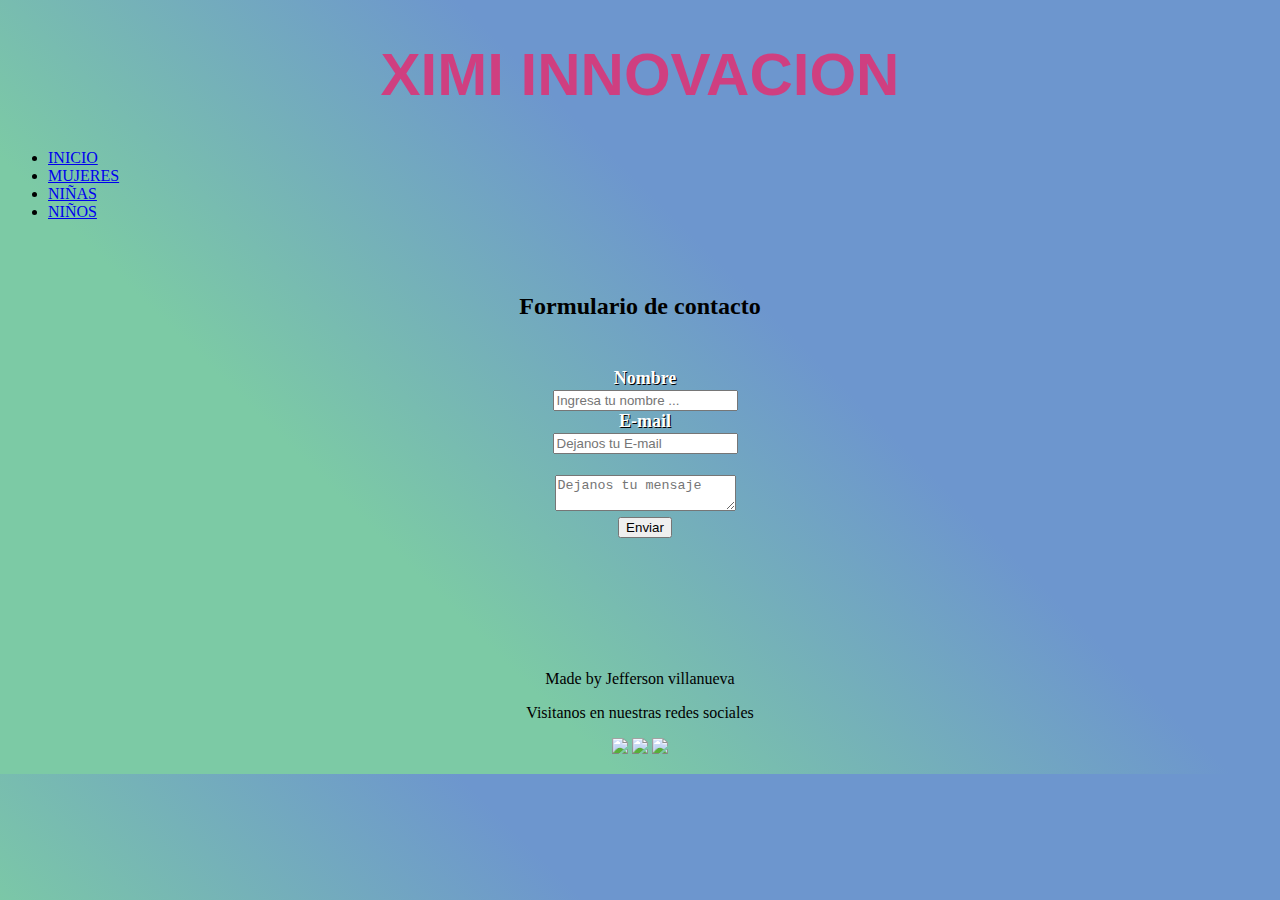
==== formulario.html @ 059c154a "p" ====
<!DOCTYPE html>
<html lang="en">
    <head>
        <meta charset="UTF-8">
        <meta http-equiv="X-UA-Compatible" content="IE=edge">
        <meta name="viewport" content="width=device-width, initial-scale=1.0">
        <title>XIMI INNOVACION</title>
        <link rel="stylesheet" href="style.css"/>
        <link href="https://cdn.jsdelivr.net/npm/bootstrap@5.2.3/dist/css/bootstrap.min.css" rel="stylesheet" integrity="sha384-rbsA2VBKQhggwzxH7pPCaAqO46MgnOM80zW1RWuH61DGLwZJEdK2Kadq2F9CUG65" crossorigin="anonymous">
        <script src="https://cdn.jsdelivr.net/npm/bootstrap@5.2.3/dist/js/bootstrap.bundle.min.js" integrity="sha384-kenU1KFdBIe4zVF0s0G1M5b4hcpxyD9F7jL+jjXkk+Q2h455rYXK/7HAuoJl+0I4" crossorigin="anonymous"></script>
    </head>

    <body>
        <header>
            <div id="logo">
                <h1 align="center">XIMI INNOVACION</h1>
            </div>
            <ul class="nav justify-content-center">
                <li class="nav-item">
                    <a class="nav-link active" aria-current="page" href="index.html">INICIO</a>
                </li>
                <li class="nav-item">
                    <a class="nav-link" href="Mujeres.html">MUJERES</a>
                </li>
                <li class="nav-item">
                    <a class="nav-link" href="Prendas-niña.html">NIÑAS</a>
                </li>
                <li class="nav-item">
                    <a class="nav-link" href="Prendas-niño.html">NIÑOS</a>
                </li>
                
            </ul>
        
        </header><br><br>
    </body>

<section>
    <h2>Formulario de contacto</h2><br>
    <form>
        <label><strong>Nombre</strong></label><br>
        <input type="text" placeholder="Ingresa tu nombre ...">
        <br>
        <label><strong>E-mail</strong></label><br>
        <input type="email" placeholder="Dejanos tu E-mail">
        <br><br>
        <textarea placeholder="Dejanos tu mensaje"></textarea>
        <br>
        <input type="submit" value="Enviar">
    </form>
</section><br><br>

<footer align="center">
    <p>Made by Jefferson villanueva</p>
    <p>Visitanos en nuestras redes sociales</p>
    <p>
        <a href="https://es-la.facebook.com"><img id="facebook" src="D:\Aprendiendo a programar\CODERHOUSE\HTML Y PROTOTIPADO\CLASE5\assets\img\Facebook_Logo_.png" width="30px"></a>
        <a href="https://www.instagram.com/"><img id="facebook" src="D:\Aprendiendo a programar\CODERHOUSE\HTML Y PROTOTIPADO\CLASE5\assets\img\Instagram_Logo.png" width="30px"></a>
        <a href="https://twitter.com/?lang=es"><img id="facebook" src="D:\Aprendiendo a programar\CODERHOUSE\HTML Y PROTOTIPADO\CLASE5\assets\img\Twiter_Logo.png" width="30px"></a>
    </p>
</footer>
</html>
---- style.css ----
body {

    background: linear-gradient(45deg,  #7ccaa5  10%, #7ccaa5  30%, #6d96ce  60%);

}

#logo{
    color: #cf3f80;
    font-size: 30px;
    font-family: 'Franklin Gothic Medium', 'Arial Narrow', Arial, sans-serif;
    text-decoration: none;
      
}

#logo:hover{
    color: #7ccaa5;
}

h2{
    text-align: center;
}

#primer-texto{
    font-size: 15px; 
    color: #cf3f80; 
    margin-top: 10px;  
    margin-bottom: 10px;
    text-align: center;
    font-family: 'Lucida Sans', 'Lucida Sans Regular', 'Lucida Grande', 'Lucida Sans Unicode', Geneva, Verdana, sans-serif;
}   

#parrafo{
    font-size: 15px; 
    text-align: center;
    font-family: 'Lucida Sans', 'Lucida Sans Regular', 'Lucida Grande', 'Lucida Sans Unicode', Geneva, Verdana, sans-serif;

}


#productos{
    align-items: center;
    display: grid;
    column-gap: 10px;
    grid-template-columns: 25% 25% 25% 25%;
    grid-template-rows: 2fr 100px auto auto;
    grid-template-areas: 
    
    ". carrusel carrusel ."
    "titulop titulop titulop titulop"
    ". video video ."
    ". texto texto ."
 
    ;
}

.carrusel{
    grid-area: carrusel;
    
}
.titulop{
    grid-area: titulop;
    
}
.video{
    grid-area: video;
}
.texto{
    grid-area: texto;
    text-align: center;
    justify-content: center;
    
}

#rellenar_informacion{
    font-size: 50px;
    font-family: Cambria, Cochin, Georgia, Times, 'Times New Roman', serif;
    text-align: center;
}

form{
    position: relative;
    text-align: center;
    font-size: 18px;
    color: #ffffff;
    text-shadow: 1px 1px black;
    width  : 100%;
    height : 240px;
    margin : 5px auto;
    padding: 5px;
    font-family: Cambria, Cochin, Georgia, Times, 'Times New Roman', serif;
         
}


#facebook:hover{
    opacity: 50%;
    
}
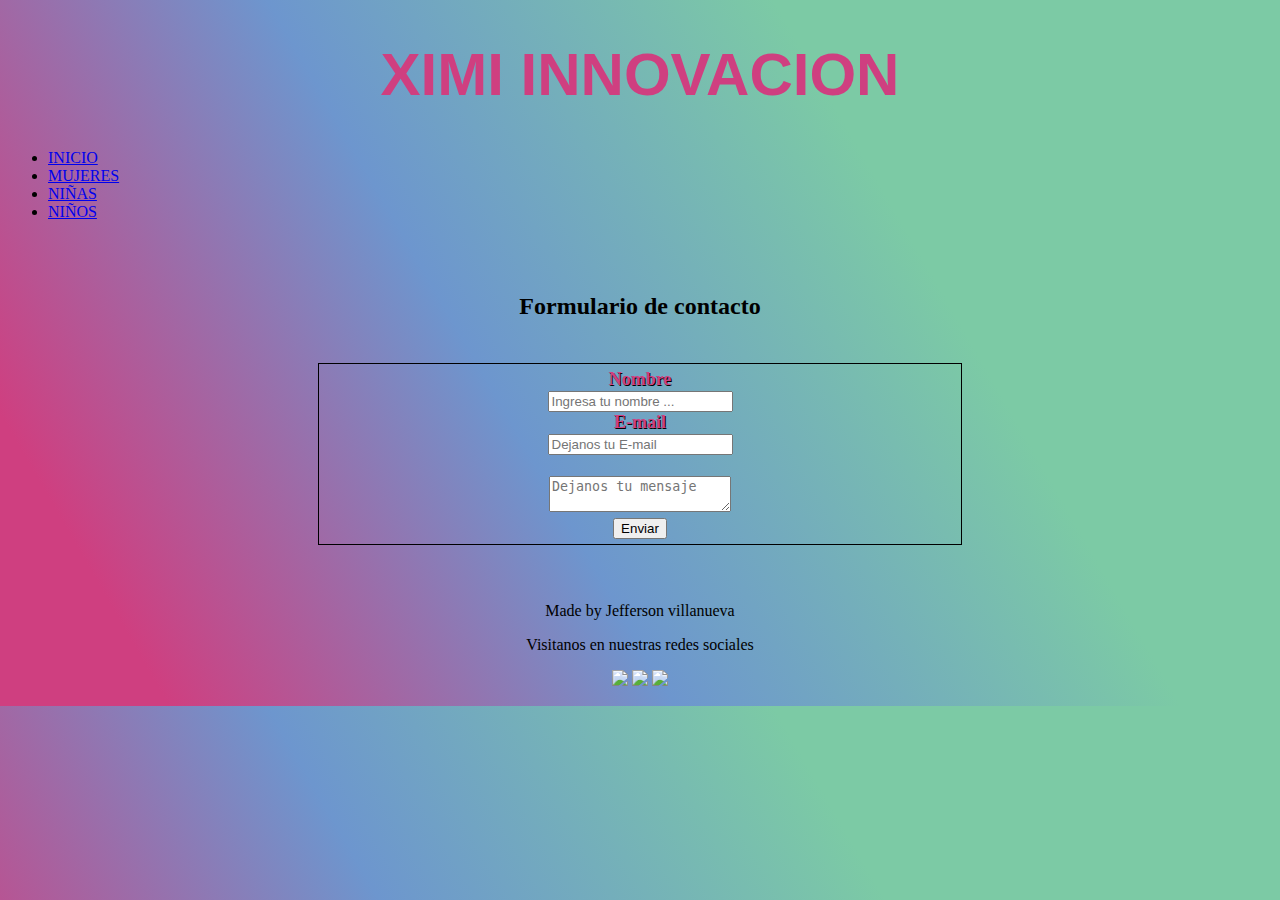
==== commit f8fef868: "Add files via upload" ====
--- a/formulario.html
+++ b/formulario.html
@@ -1,61 +1,61 @@
-<!DOCTYPE html>
-<html lang="en">
-    <head>
-        <meta charset="UTF-8">
-        <meta http-equiv="X-UA-Compatible" content="IE=edge">
-        <meta name="viewport" content="width=device-width, initial-scale=1.0">
-        <title>XIMI INNOVACION</title>
-        <link rel="stylesheet" href="style.css"/>
-        <link href="https://cdn.jsdelivr.net/npm/bootstrap@5.2.3/dist/css/bootstrap.min.css" rel="stylesheet" integrity="sha384-rbsA2VBKQhggwzxH7pPCaAqO46MgnOM80zW1RWuH61DGLwZJEdK2Kadq2F9CUG65" crossorigin="anonymous">
-        <script src="https://cdn.jsdelivr.net/npm/bootstrap@5.2.3/dist/js/bootstrap.bundle.min.js" integrity="sha384-kenU1KFdBIe4zVF0s0G1M5b4hcpxyD9F7jL+jjXkk+Q2h455rYXK/7HAuoJl+0I4" crossorigin="anonymous"></script>
-    </head>
-
-    <body>
-        <header>
-            <div id="logo">
-                <h1 align="center">XIMI INNOVACION</h1>
-            </div>
-            <ul class="nav justify-content-center">
-                <li class="nav-item">
-                    <a class="nav-link active" aria-current="page" href="index.html">INICIO</a>
-                </li>
-                <li class="nav-item">
-                    <a class="nav-link" href="Mujeres.html">MUJERES</a>
-                </li>
-                <li class="nav-item">
-                    <a class="nav-link" href="Prendas-niña.html">NIÑAS</a>
-                </li>
-                <li class="nav-item">
-                    <a class="nav-link" href="Prendas-niño.html">NIÑOS</a>
-                </li>
-                
-            </ul>
-        
-        </header><br><br>
-    </body>
-
-<section>
-    <h2>Formulario de contacto</h2><br>
-    <form>
-        <label><strong>Nombre</strong></label><br>
-        <input type="text" placeholder="Ingresa tu nombre ...">
-        <br>
-        <label><strong>E-mail</strong></label><br>
-        <input type="email" placeholder="Dejanos tu E-mail">
-        <br><br>
-        <textarea placeholder="Dejanos tu mensaje"></textarea>
-        <br>
-        <input type="submit" value="Enviar">
-    </form>
-</section><br><br>
-
-<footer align="center">
-    <p>Made by Jefferson villanueva</p>
-    <p>Visitanos en nuestras redes sociales</p>
-    <p>
-        <a href="https://es-la.facebook.com"><img id="facebook" src="D:\Aprendiendo a programar\CODERHOUSE\HTML Y PROTOTIPADO\CLASE5\assets\img\Facebook_Logo_.png" width="30px"></a>
-        <a href="https://www.instagram.com/"><img id="facebook" src="D:\Aprendiendo a programar\CODERHOUSE\HTML Y PROTOTIPADO\CLASE5\assets\img\Instagram_Logo.png" width="30px"></a>
-        <a href="https://twitter.com/?lang=es"><img id="facebook" src="D:\Aprendiendo a programar\CODERHOUSE\HTML Y PROTOTIPADO\CLASE5\assets\img\Twiter_Logo.png" width="30px"></a>
-    </p>
-</footer>
+<!DOCTYPE html>
+<html lang="en">
+    <head>
+        <meta charset="UTF-8">
+        <meta http-equiv="X-UA-Compatible" content="IE=edge">
+        <meta name="viewport" content="width=device-width, initial-scale=1.0">
+        <title>XIMI INNOVACION</title>
+        <link rel="stylesheet" href="main.css"/>
+        <link href="https://cdn.jsdelivr.net/npm/bootstrap@5.2.3/dist/css/bootstrap.min.css" rel="stylesheet" integrity="sha384-rbsA2VBKQhggwzxH7pPCaAqO46MgnOM80zW1RWuH61DGLwZJEdK2Kadq2F9CUG65" crossorigin="anonymous">
+        <script src="https://cdn.jsdelivr.net/npm/bootstrap@5.2.3/dist/js/bootstrap.bundle.min.js" integrity="sha384-kenU1KFdBIe4zVF0s0G1M5b4hcpxyD9F7jL+jjXkk+Q2h455rYXK/7HAuoJl+0I4" crossorigin="anonymous"></script>
+    </head>
+
+    <body>
+        <header>
+            <div id="logo">
+                <h1 align="center">XIMI INNOVACION</h1>
+            </div>
+            <ul class="nav justify-content-center">
+                <li class="nav-item">
+                    <a class="nav-link active" aria-current="page" href="index.html">INICIO</a>
+                </li>
+                <li class="nav-item">
+                    <a class="nav-link" href="Mujeres.html">MUJERES</a>
+                </li>
+                <li class="nav-item">
+                    <a class="nav-link" href="Prendas-niña.html">NIÑAS</a>
+                </li>
+                <li class="nav-item">
+                    <a class="nav-link" href="Prendas-niño.html">NIÑOS</a>
+                </li>
+                
+            </ul>
+        
+        </header><br><br>
+    </body>
+
+<section>
+    <h2>Formulario de contacto</h2><br>
+    <form>
+        <label><strong>Nombre</strong></label><br>
+        <input type="text" placeholder="Ingresa tu nombre ...">
+        <br>
+        <label><strong>E-mail</strong></label><br>
+        <input type="email" placeholder="Dejanos tu E-mail">
+        <br><br>
+        <textarea placeholder="Dejanos tu mensaje"></textarea>
+        <br>
+        <input type="submit" value="Enviar">
+    </form>
+</section><br><br>
+
+<footer align="center">
+    <p>Made by Jefferson villanueva</p>
+    <p>Visitanos en nuestras redes sociales</p>
+    <p>
+        <a href="https://es-la.facebook.com"><img id="facebook" src="D:\Aprendiendo a programar\CODERHOUSE\HTML Y PROTOTIPADO\CLASE5\assets\img\Facebook_Logo_.png" width="30px"></a>
+        <a href="https://www.instagram.com/"><img id="facebook" src="D:\Aprendiendo a programar\CODERHOUSE\HTML Y PROTOTIPADO\CLASE5\assets\img\Instagram_Logo.png" width="30px"></a>
+        <a href="https://twitter.com/?lang=es"><img id="facebook" src="D:\Aprendiendo a programar\CODERHOUSE\HTML Y PROTOTIPADO\CLASE5\assets\img\Twiter_Logo.png" width="30px"></a>
+    </p>
+</footer>
 </html>--- a/main.css
+++ b/main.css
@@ -0,0 +1,85 @@
+body {
+  background: linear-gradient(60deg, #cf3f80 10%, #6d96ce 40%, #7ccaa5 70%);
+}
+
+h2 {
+  text-align: center;
+}
+
+#logo {
+  color: #cf3f80;
+  font-size: 30px;
+  font-family: "Franklin Gothic Medium", "Arial Narrow", Arial, sans-serif;
+  text-decoration: none;
+}
+
+#logo:hover {
+  color: #7ccaa5;
+}
+
+#primer-texto {
+  font-size: 15px;
+  color: #cf3f80;
+  margin-top: 10px;
+  margin-bottom: 10px;
+  text-align: center;
+  font-family: "Lucida Sans", "Lucida Sans Regular", "Lucida Grande", "Lucida Sans Unicode", Geneva, Verdana, sans-serif;
+}
+
+#parrafo {
+  font-size: 15px;
+  text-align: center;
+  font-family: "Lucida Sans", "Lucida Sans Regular", "Lucida Grande", "Lucida Sans Unicode", Geneva, Verdana, sans-serif;
+}
+
+#productos {
+  align-items: center;
+  display: grid;
+  -moz-column-gap: 10px;
+       column-gap: 10px;
+  grid-template-columns: 25% 25% 25% 25%;
+  grid-template-rows: 2fr 100px auto auto;
+  grid-template-areas: ". carrusel carrusel ." "titulop titulop titulop titulop" ". video video ." ". texto texto .";
+}
+
+.carrusel {
+  grid-area: carrusel;
+}
+
+.titulop {
+  grid-area: titulop;
+}
+
+.video {
+  grid-area: video;
+}
+
+.texto {
+  grid-area: texto;
+  text-align: center;
+  justify-content: center;
+}
+
+#rellenar_informacion {
+  font-size: 50px;
+  font-family: Cambria, Cochin, Georgia, Times, "Times New Roman", serif;
+  text-align: center;
+}
+
+form {
+  position: relative;
+  border: 1px solid black;
+  text-align: center;
+  font-size: 18px;
+  color: #cf3f80;
+  text-shadow: 1px 1px black;
+  width: 50%;
+  height: auto;
+  margin: 5px auto;
+  padding: 5px;
+  font-family: Cambria, Cochin, Georgia, Times, "Times New Roman", serif;
+}
+
+#facebook:hover {
+  opacity: 50%;
+}/*# sourceMappingURL=main.css.map */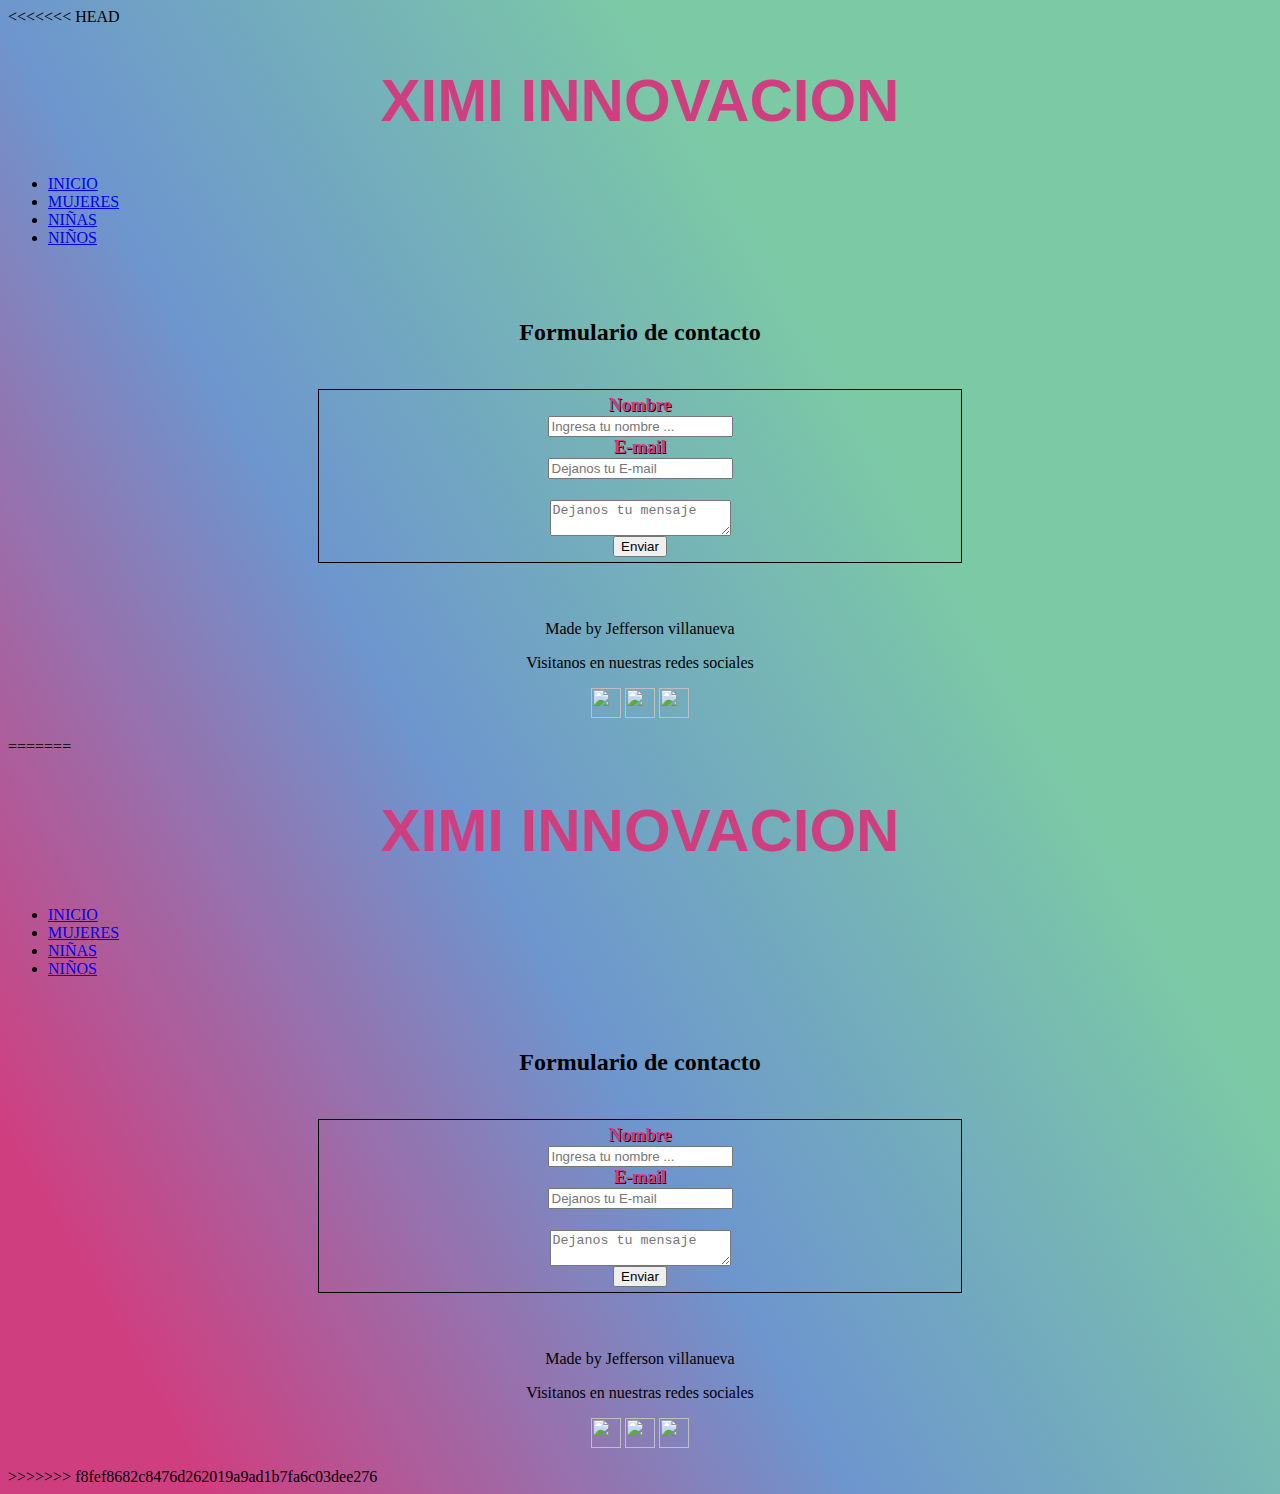
==== commit cb188cb2: "f" ====
--- a/formulario.html
+++ b/formulario.html
@@ -1,61 +1,124 @@
-<!DOCTYPE html>
-<html lang="en">
-    <head>
-        <meta charset="UTF-8">
-        <meta http-equiv="X-UA-Compatible" content="IE=edge">
-        <meta name="viewport" content="width=device-width, initial-scale=1.0">
-        <title>XIMI INNOVACION</title>
-        <link rel="stylesheet" href="main.css"/>
-        <link href="https://cdn.jsdelivr.net/npm/bootstrap@5.2.3/dist/css/bootstrap.min.css" rel="stylesheet" integrity="sha384-rbsA2VBKQhggwzxH7pPCaAqO46MgnOM80zW1RWuH61DGLwZJEdK2Kadq2F9CUG65" crossorigin="anonymous">
-        <script src="https://cdn.jsdelivr.net/npm/bootstrap@5.2.3/dist/js/bootstrap.bundle.min.js" integrity="sha384-kenU1KFdBIe4zVF0s0G1M5b4hcpxyD9F7jL+jjXkk+Q2h455rYXK/7HAuoJl+0I4" crossorigin="anonymous"></script>
-    </head>
-
-    <body>
-        <header>
-            <div id="logo">
-                <h1 align="center">XIMI INNOVACION</h1>
-            </div>
-            <ul class="nav justify-content-center">
-                <li class="nav-item">
-                    <a class="nav-link active" aria-current="page" href="index.html">INICIO</a>
-                </li>
-                <li class="nav-item">
-                    <a class="nav-link" href="Mujeres.html">MUJERES</a>
-                </li>
-                <li class="nav-item">
-                    <a class="nav-link" href="Prendas-niña.html">NIÑAS</a>
-                </li>
-                <li class="nav-item">
-                    <a class="nav-link" href="Prendas-niño.html">NIÑOS</a>
-                </li>
-                
-            </ul>
-        
-        </header><br><br>
-    </body>
-
-<section>
-    <h2>Formulario de contacto</h2><br>
-    <form>
-        <label><strong>Nombre</strong></label><br>
-        <input type="text" placeholder="Ingresa tu nombre ...">
-        <br>
-        <label><strong>E-mail</strong></label><br>
-        <input type="email" placeholder="Dejanos tu E-mail">
-        <br><br>
-        <textarea placeholder="Dejanos tu mensaje"></textarea>
-        <br>
-        <input type="submit" value="Enviar">
-    </form>
-</section><br><br>
-
-<footer align="center">
-    <p>Made by Jefferson villanueva</p>
-    <p>Visitanos en nuestras redes sociales</p>
-    <p>
-        <a href="https://es-la.facebook.com"><img id="facebook" src="D:\Aprendiendo a programar\CODERHOUSE\HTML Y PROTOTIPADO\CLASE5\assets\img\Facebook_Logo_.png" width="30px"></a>
-        <a href="https://www.instagram.com/"><img id="facebook" src="D:\Aprendiendo a programar\CODERHOUSE\HTML Y PROTOTIPADO\CLASE5\assets\img\Instagram_Logo.png" width="30px"></a>
-        <a href="https://twitter.com/?lang=es"><img id="facebook" src="D:\Aprendiendo a programar\CODERHOUSE\HTML Y PROTOTIPADO\CLASE5\assets\img\Twiter_Logo.png" width="30px"></a>
-    </p>
-</footer>
+<<<<<<< HEAD
+<!DOCTYPE html>
+<html lang="en">
+    <head>
+        <meta charset="UTF-8">
+        <meta http-equiv="X-UA-Compatible" content="IE=edge">
+        <meta name="viewport" content="width=device-width, initial-scale=1.0">
+        <title>XIMI INNOVACION</title>
+        <link rel="stylesheet" href="main.css"/>
+        <link href="https://cdn.jsdelivr.net/npm/bootstrap@5.2.3/dist/css/bootstrap.min.css" rel="stylesheet" integrity="sha384-rbsA2VBKQhggwzxH7pPCaAqO46MgnOM80zW1RWuH61DGLwZJEdK2Kadq2F9CUG65" crossorigin="anonymous">
+        <script src="https://cdn.jsdelivr.net/npm/bootstrap@5.2.3/dist/js/bootstrap.bundle.min.js" integrity="sha384-kenU1KFdBIe4zVF0s0G1M5b4hcpxyD9F7jL+jjXkk+Q2h455rYXK/7HAuoJl+0I4" crossorigin="anonymous"></script>
+    </head>
+
+    <body>
+        <header>
+            <div id="logo">
+                <h1 align="center">XIMI INNOVACION</h1>
+            </div>
+            <ul class="nav justify-content-center">
+                <li class="nav-item">
+                    <a class="nav-link active" aria-current="page" href="index.html">INICIO</a>
+                </li>
+                <li class="nav-item">
+                    <a class="nav-link" href="Mujeres.html">MUJERES</a>
+                </li>
+                <li class="nav-item">
+                    <a class="nav-link" href="Prendas-niña.html">NIÑAS</a>
+                </li>
+                <li class="nav-item">
+                    <a class="nav-link" href="Prendas-niño.html">NIÑOS</a>
+                </li>
+                
+            </ul>
+        
+        </header><br><br>
+    </body>
+
+<section>
+    <h2>Formulario de contacto</h2><br>
+    <form>
+        <label><strong>Nombre</strong></label><br>
+        <input type="text" placeholder="Ingresa tu nombre ...">
+        <br>
+        <label><strong>E-mail</strong></label><br>
+        <input type="email" placeholder="Dejanos tu E-mail">
+        <br><br>
+        <textarea placeholder="Dejanos tu mensaje"></textarea>
+        <br>
+        <input type="submit" value="Enviar">
+    </form>
+</section><br><br>
+
+<footer align="center">
+    <p>Made by Jefferson villanueva</p>
+    <p>Visitanos en nuestras redes sociales</p>
+    <p>
+        <a href="https://es-la.facebook.com"><img id="facebook" src="D:\Aprendiendo a programar\CODERHOUSE\HTML Y PROTOTIPADO\CLASE5\assets\img\Facebook_Logo_.png" width="30px"></a>
+        <a href="https://www.instagram.com/"><img id="facebook" src="D:\Aprendiendo a programar\CODERHOUSE\HTML Y PROTOTIPADO\CLASE5\assets\img\Instagram_Logo.png" width="30px"></a>
+        <a href="https://twitter.com/?lang=es"><img id="facebook" src="D:\Aprendiendo a programar\CODERHOUSE\HTML Y PROTOTIPADO\CLASE5\assets\img\Twiter_Logo.png" width="30px"></a>
+    </p>
+</footer>
+=======
+<!DOCTYPE html>
+<html lang="en">
+    <head>
+        <meta charset="UTF-8">
+        <meta http-equiv="X-UA-Compatible" content="IE=edge">
+        <meta name="viewport" content="width=device-width, initial-scale=1.0">
+        <title>XIMI INNOVACION</title>
+        <link rel="stylesheet" href="main.css"/>
+        <link href="https://cdn.jsdelivr.net/npm/bootstrap@5.2.3/dist/css/bootstrap.min.css" rel="stylesheet" integrity="sha384-rbsA2VBKQhggwzxH7pPCaAqO46MgnOM80zW1RWuH61DGLwZJEdK2Kadq2F9CUG65" crossorigin="anonymous">
+        <script src="https://cdn.jsdelivr.net/npm/bootstrap@5.2.3/dist/js/bootstrap.bundle.min.js" integrity="sha384-kenU1KFdBIe4zVF0s0G1M5b4hcpxyD9F7jL+jjXkk+Q2h455rYXK/7HAuoJl+0I4" crossorigin="anonymous"></script>
+    </head>
+
+    <body>
+        <header>
+            <div id="logo">
+                <h1 align="center">XIMI INNOVACION</h1>
+            </div>
+            <ul class="nav justify-content-center">
+                <li class="nav-item">
+                    <a class="nav-link active" aria-current="page" href="index.html">INICIO</a>
+                </li>
+                <li class="nav-item">
+                    <a class="nav-link" href="Mujeres.html">MUJERES</a>
+                </li>
+                <li class="nav-item">
+                    <a class="nav-link" href="Prendas-niña.html">NIÑAS</a>
+                </li>
+                <li class="nav-item">
+                    <a class="nav-link" href="Prendas-niño.html">NIÑOS</a>
+                </li>
+                
+            </ul>
+        
+        </header><br><br>
+    </body>
+
+<section>
+    <h2>Formulario de contacto</h2><br>
+    <form>
+        <label><strong>Nombre</strong></label><br>
+        <input type="text" placeholder="Ingresa tu nombre ...">
+        <br>
+        <label><strong>E-mail</strong></label><br>
+        <input type="email" placeholder="Dejanos tu E-mail">
+        <br><br>
+        <textarea placeholder="Dejanos tu mensaje"></textarea>
+        <br>
+        <input type="submit" value="Enviar">
+    </form>
+</section><br><br>
+
+<footer align="center">
+    <p>Made by Jefferson villanueva</p>
+    <p>Visitanos en nuestras redes sociales</p>
+    <p>
+        <a href="https://es-la.facebook.com"><img id="facebook" src="D:\Aprendiendo a programar\CODERHOUSE\HTML Y PROTOTIPADO\CLASE5\assets\img\Facebook_Logo_.png" width="30px"></a>
+        <a href="https://www.instagram.com/"><img id="facebook" src="D:\Aprendiendo a programar\CODERHOUSE\HTML Y PROTOTIPADO\CLASE5\assets\img\Instagram_Logo.png" width="30px"></a>
+        <a href="https://twitter.com/?lang=es"><img id="facebook" src="D:\Aprendiendo a programar\CODERHOUSE\HTML Y PROTOTIPADO\CLASE5\assets\img\Twiter_Logo.png" width="30px"></a>
+    </p>
+</footer>
+>>>>>>> f8fef8682c8476d262019a9ad1b7fa6c03dee276
 </html>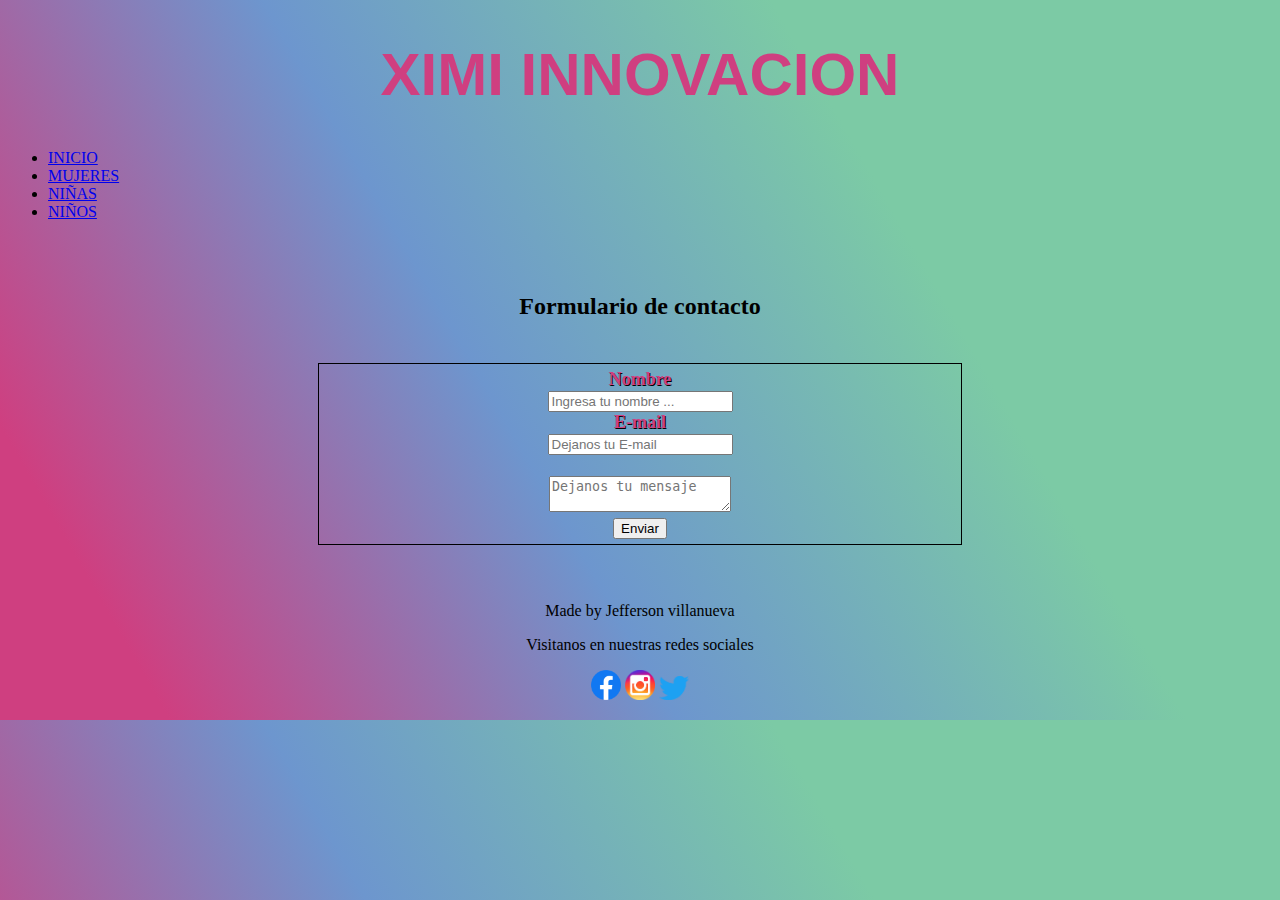
==== commit 93d2505c: "pruebafinal" ====
--- a/formulario.html
+++ b/formulario.html
@@ -1,4 +1,3 @@
-<<<<<<< HEAD
 <!DOCTYPE html>
 <html lang="en">
     <head>
@@ -54,71 +53,9 @@
     <p>Made by Jefferson villanueva</p>
     <p>Visitanos en nuestras redes sociales</p>
     <p>
-        <a href="https://es-la.facebook.com"><img id="facebook" src="D:\Aprendiendo a programar\CODERHOUSE\HTML Y PROTOTIPADO\CLASE5\assets\img\Facebook_Logo_.png" width="30px"></a>
-        <a href="https://www.instagram.com/"><img id="facebook" src="D:\Aprendiendo a programar\CODERHOUSE\HTML Y PROTOTIPADO\CLASE5\assets\img\Instagram_Logo.png" width="30px"></a>
-        <a href="https://twitter.com/?lang=es"><img id="facebook" src="D:\Aprendiendo a programar\CODERHOUSE\HTML Y PROTOTIPADO\CLASE5\assets\img\Twiter_Logo.png" width="30px"></a>
+        <a href="https://es-la.facebook.com"><img id="facebook" src=".\assets\img\Facebook_Logo_.png" width="30px"></a>
+        <a href="https://www.instagram.com/"><img id="facebook" src=".\assets\img\Instagram_Logo.png" width="30px"></a>
+        <a href="https://twitter.com/?lang=es"><img id="facebook" src=".\assets\img\Twiter_Logo.png" width="30px"></a>
     </p>
 </footer>
-=======
-<!DOCTYPE html>
-<html lang="en">
-    <head>
-        <meta charset="UTF-8">
-        <meta http-equiv="X-UA-Compatible" content="IE=edge">
-        <meta name="viewport" content="width=device-width, initial-scale=1.0">
-        <title>XIMI INNOVACION</title>
-        <link rel="stylesheet" href="main.css"/>
-        <link href="https://cdn.jsdelivr.net/npm/bootstrap@5.2.3/dist/css/bootstrap.min.css" rel="stylesheet" integrity="sha384-rbsA2VBKQhggwzxH7pPCaAqO46MgnOM80zW1RWuH61DGLwZJEdK2Kadq2F9CUG65" crossorigin="anonymous">
-        <script src="https://cdn.jsdelivr.net/npm/bootstrap@5.2.3/dist/js/bootstrap.bundle.min.js" integrity="sha384-kenU1KFdBIe4zVF0s0G1M5b4hcpxyD9F7jL+jjXkk+Q2h455rYXK/7HAuoJl+0I4" crossorigin="anonymous"></script>
-    </head>
-
-    <body>
-        <header>
-            <div id="logo">
-                <h1 align="center">XIMI INNOVACION</h1>
-            </div>
-            <ul class="nav justify-content-center">
-                <li class="nav-item">
-                    <a class="nav-link active" aria-current="page" href="index.html">INICIO</a>
-                </li>
-                <li class="nav-item">
-                    <a class="nav-link" href="Mujeres.html">MUJERES</a>
-                </li>
-                <li class="nav-item">
-                    <a class="nav-link" href="Prendas-niña.html">NIÑAS</a>
-                </li>
-                <li class="nav-item">
-                    <a class="nav-link" href="Prendas-niño.html">NIÑOS</a>
-                </li>
-                
-            </ul>
-        
-        </header><br><br>
-    </body>
-
-<section>
-    <h2>Formulario de contacto</h2><br>
-    <form>
-        <label><strong>Nombre</strong></label><br>
-        <input type="text" placeholder="Ingresa tu nombre ...">
-        <br>
-        <label><strong>E-mail</strong></label><br>
-        <input type="email" placeholder="Dejanos tu E-mail">
-        <br><br>
-        <textarea placeholder="Dejanos tu mensaje"></textarea>
-        <br>
-        <input type="submit" value="Enviar">
-    </form>
-</section><br><br>
-
-<footer align="center">
-    <p>Made by Jefferson villanueva</p>
-    <p>Visitanos en nuestras redes sociales</p>
-    <p>
-        <a href="https://es-la.facebook.com"><img id="facebook" src="D:\Aprendiendo a programar\CODERHOUSE\HTML Y PROTOTIPADO\CLASE5\assets\img\Facebook_Logo_.png" width="30px"></a>
-        <a href="https://www.instagram.com/"><img id="facebook" src="D:\Aprendiendo a programar\CODERHOUSE\HTML Y PROTOTIPADO\CLASE5\assets\img\Instagram_Logo.png" width="30px"></a>
-        <a href="https://twitter.com/?lang=es"><img id="facebook" src="D:\Aprendiendo a programar\CODERHOUSE\HTML Y PROTOTIPADO\CLASE5\assets\img\Twiter_Logo.png" width="30px"></a>
-    </p>
-</footer>
->>>>>>> f8fef8682c8476d262019a9ad1b7fa6c03dee276
 </html>